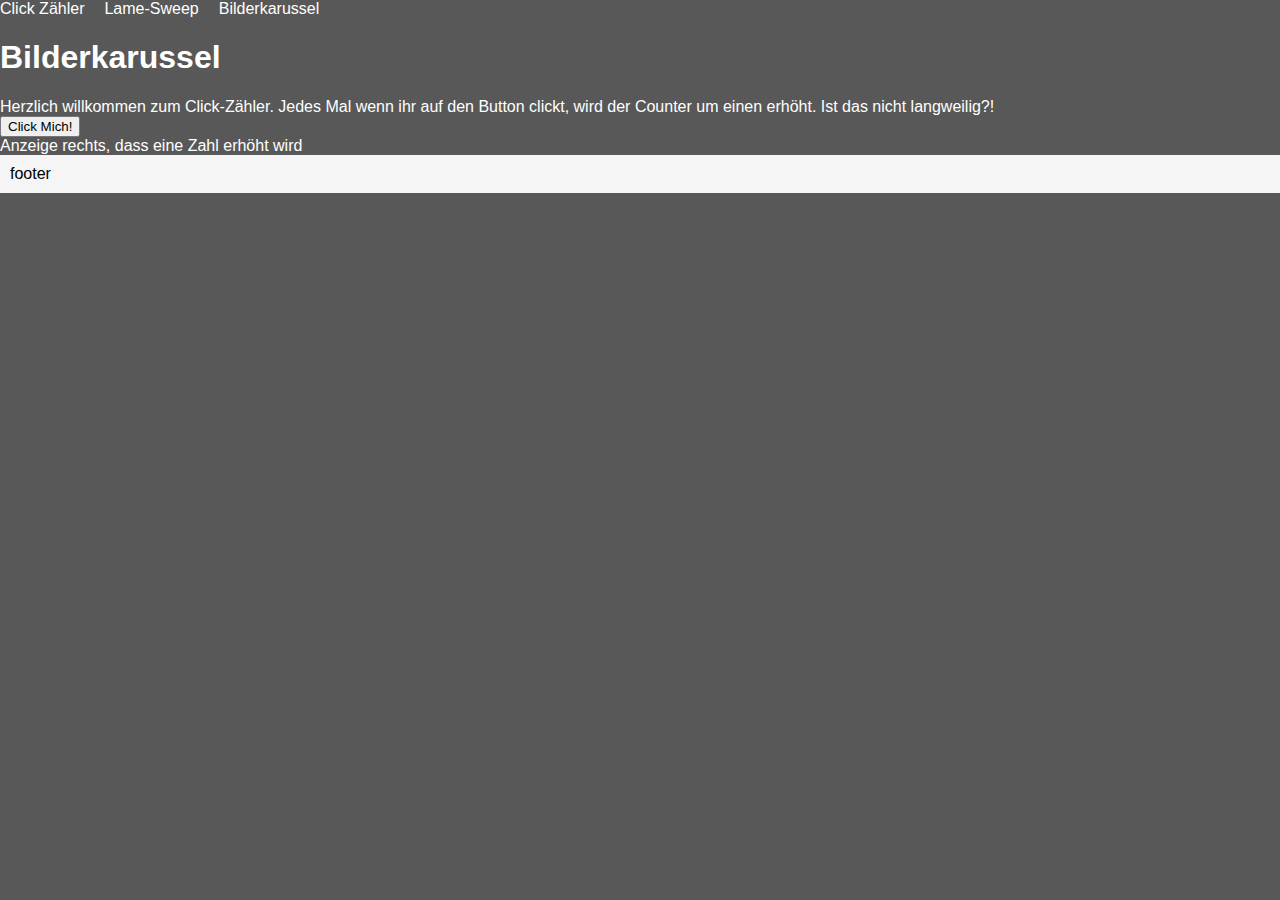
==== bilderkarussel.html @ ca56b9a5 "Mega Viel gemacht! Video 7 vlt sogar mehr" ====
<!DOCTYPE html>
<html lang="en">
<head>
    <meta charset="UTF-8">
    <meta name="viewport" content="width=device-width, initial-scale=1.0">
    <title>Click-Zähler</title>
    <link rel="stylesheet" href="styles.css">

</head>
<body>
    <!--Semantic Tags unterteilen den Code in Sektionen, sind aber im Grunde Div Tags mit Namen, damit man sie besser lesen kann-->
    <header>
        <ul>
            <li>Click Zähler</li>
            <li>Lame-Sweep</li>
            <li>Bilderkarussel</li>
        </ul>
        <h1>Bilderkarussel</h1>
    </header>
    <section>Herzlich willkommen zum Click-Zähler. Jedes Mal wenn ihr auf den Button clickt, wird der Counter um einen erhöht. Ist das nicht langweilig?!</section>
    <section>
        <div><button>Click Mich!</button></div>
        <div>Anzeige rechts, dass eine Zahl erhöht wird</div>
    </section>
    <footer>footer</footer>
    
</body>
</html>
---- styles.css ----
/* 'rules' in css
    <style>
        selector {
            property: value;
        }
    </style>

*/

body {
    font-family: Arial, Helvetica, sans-serif;
    background-color: rgb(88, 88, 88);
    color: white;
    margin: 0;
    padding: 0;  
}
header{
    padding: 0;
    margin: 0;

}
ul{
    margin: 0;
    padding: 0;
    list-style-type: none;
    display: flex;
}
li{
    margin-right: 20px;
}
section.zähler{
    background-color: rgb(158, 182, 250);
    padding: 20px; 
    display: flex;
}
section.einleitung{
    background-color: whitesmoke;
    color: black;
}
div{
    margin: auto;
}

footer{
    background-color: whitesmoke;
    color: black;
    padding: 10px;
}
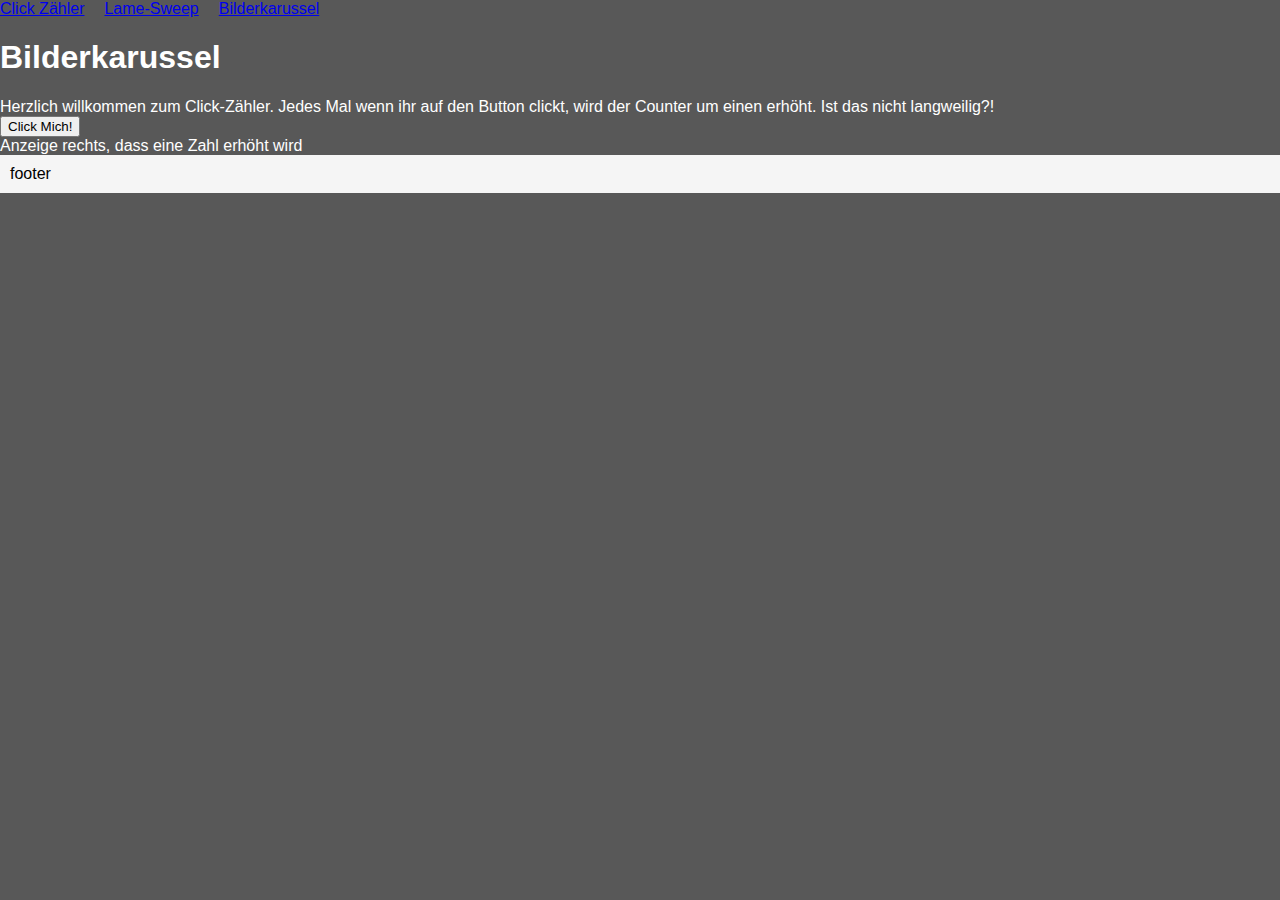
==== commit 920cd397: "Links Hinzugefügt" ====
--- a/bilderkarussel.html
+++ b/bilderkarussel.html
@@ -11,9 +11,9 @@
     <!--Semantic Tags unterteilen den Code in Sektionen, sind aber im Grunde Div Tags mit Namen, damit man sie besser lesen kann-->
     <header>
         <ul>
-            <li>Click Zähler</li>
-            <li>Lame-Sweep</li>
-            <li>Bilderkarussel</li>
+            <li><a href="index.html"> Click Zähler </a></li>
+            <li><a href="lamesweep.html"> Lame-Sweep </a></li>
+            <li><a href="bilderkarussel.html"> Bilderkarussel </a></li>
         </ul>
         <h1>Bilderkarussel</h1>
     </header>
